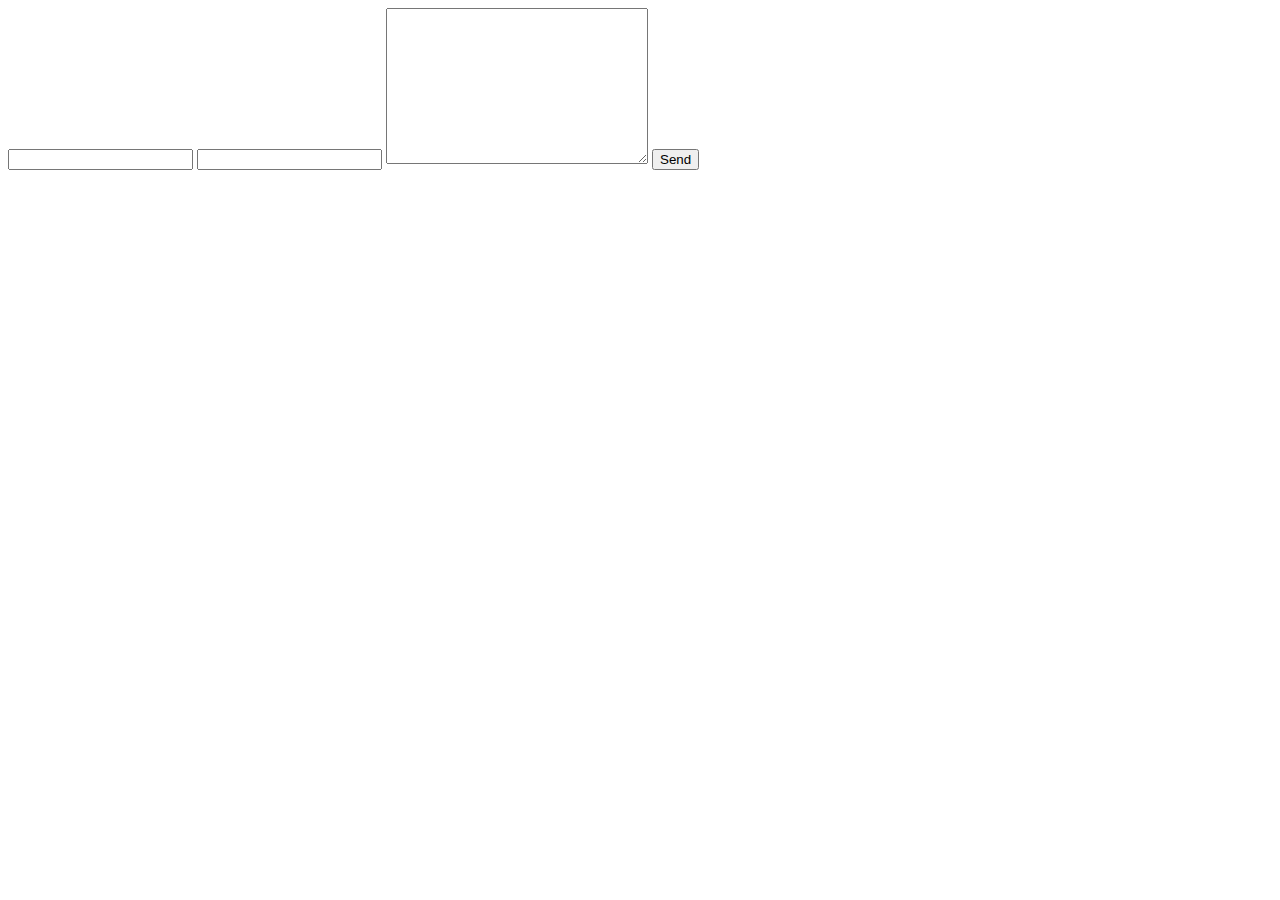
==== test/index.html @ 7cfe3afd "withoutTexts" ====
<!DOCTYPE html>
<html lang="en">
  <head>
    <meta charset="UTF-8" />
    <meta http-equiv="X-UA-Compatible" content="IE=edge" />
    <meta name="viewport" content="width=device-width, initial-scale=1.0" />
    <title>Document</title>
  </head>
  <body>
    <form action="https://formsubmit.co/rasticamichal@email.cz" method="POST">
      <input
        type="hidden"
        name="_next"
        value="http://sweb123.sweb.cz/thanks.html"
      />
      <input type="hidden" name="_subject" value="Nový klient" />
      <input type="text" name="name" required />
      <input type="email" name="email" required />
      <textarea name="text" id="" cols="30" rows="10"></textarea>
      <button type="submit">Send</button>
    </form>
  </body>
</html>
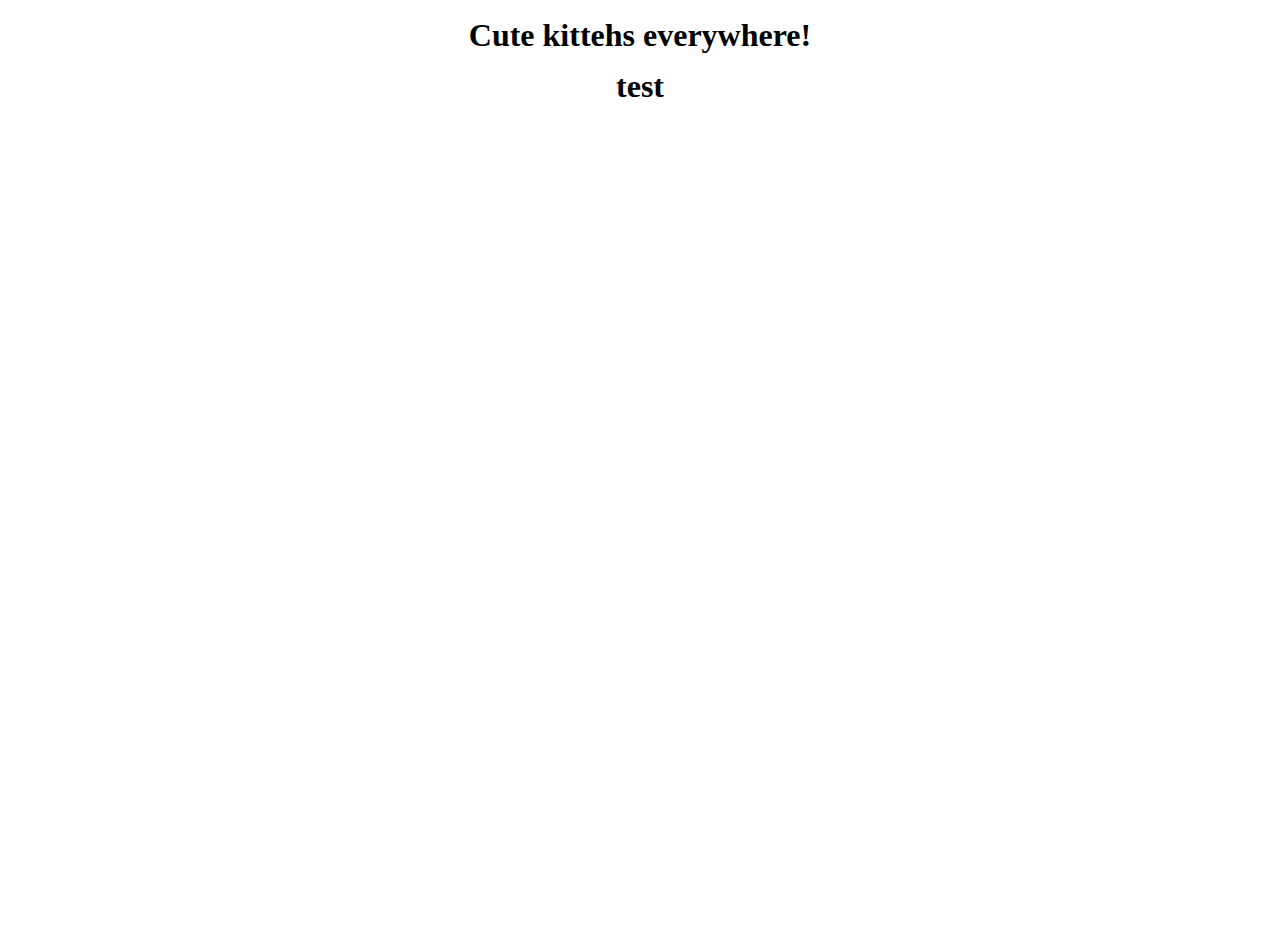
==== commit 181ec4f2: "newMainPage" ====
--- a/test/index.html
+++ b/test/index.html
@@ -4,20 +4,13 @@
     <meta charset="UTF-8" />
     <meta http-equiv="X-UA-Compatible" content="IE=edge" />
     <meta name="viewport" content="width=device-width, initial-scale=1.0" />
+    <link rel="stylesheet" href="./index.css" />
     <title>Document</title>
   </head>
   <body>
-    <form action="https://formsubmit.co/rasticamichal@email.cz" method="POST">
-      <input
-        type="hidden"
-        name="_next"
-        value="http://sweb123.sweb.cz/thanks.html"
-      />
-      <input type="hidden" name="_subject" value="Nový klient" />
-      <input type="text" name="name" required />
-      <input type="email" name="email" required />
-      <textarea name="text" id="" cols="30" rows="10"></textarea>
-      <button type="submit">Send</button>
-    </form>
+    <div class="hero">
+      <h1>Cute kittehs everywhere!</h1>
+      <h1>test</h1>
+    </div>
   </body>
 </html>
--- a/test/index.css
+++ b/test/index.css
@@ -0,0 +1,35 @@
+/* .hero {
+  background-image: url("../img/background-picture.jpg");
+  opacity: 0.25;
+  width: 500px;
+  height: 20rem;
+} */
+
+.hero {
+  position: relative;
+  height: 100vh;
+  width: 100%;
+  /* display: flex; */
+  align-items: center;
+  justify-content: center;
+}
+
+.hero::before {
+  content: "";
+  background-image: url("../img/background-picture.jpg");
+  background-size: cover;
+  position: absolute;
+  top: 0px;
+  right: 0px;
+  bottom: 0px;
+  left: 0px;
+  opacity: 0.25;
+}
+
+h1 {
+  position: relative;
+  color: black;
+  /* font-size: 14rem; */
+  line-height: 0.9;
+  text-align: center;
+}
